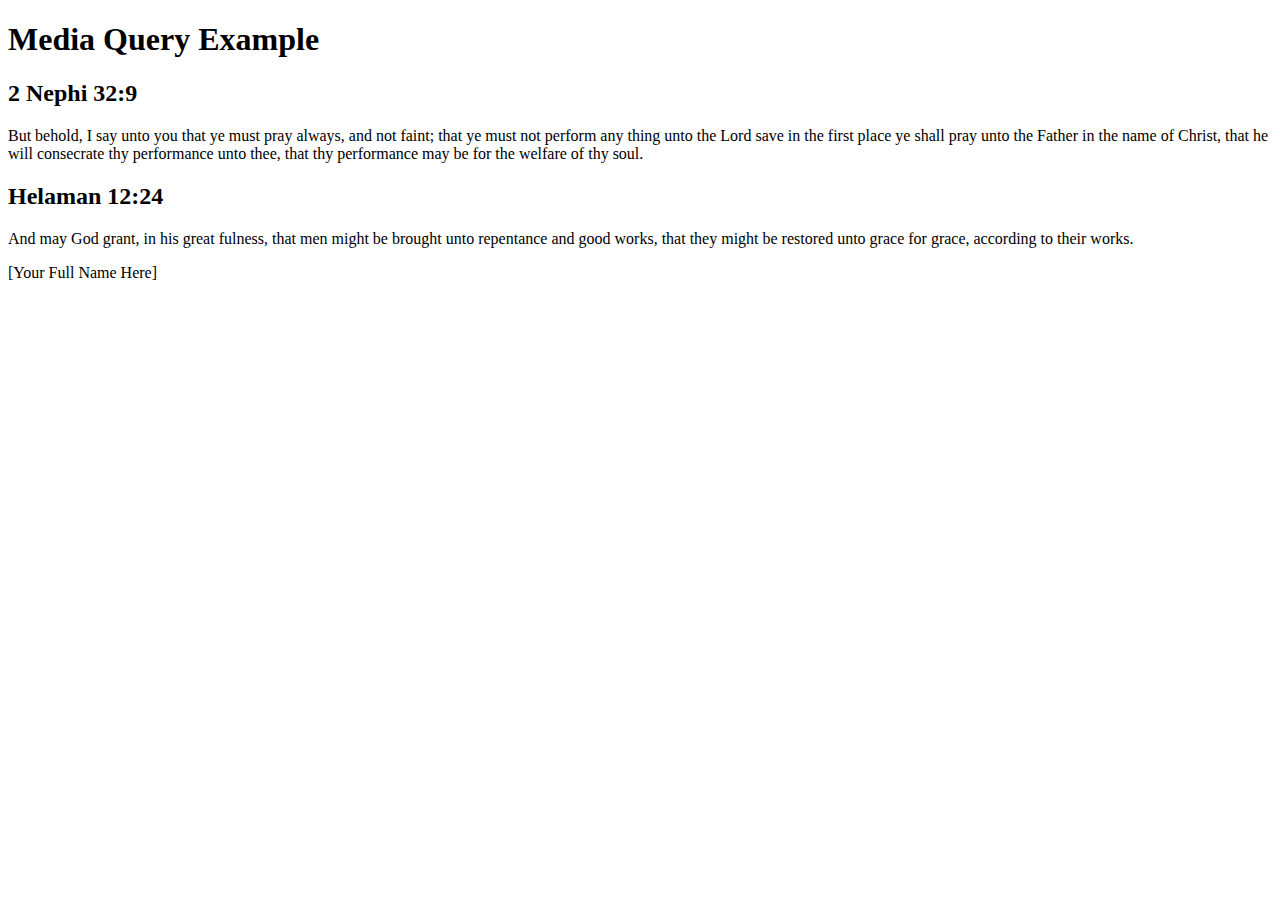
==== week02/media-query.html @ 895deada "media queries" ====
<!DOCTYPE html>
<html lang="eng">
<head>
  <meta charset="utf-8">
  <meta name="viewport" content="width=device-width, initial-scale=1.0">
  <title>WDD 131 - Media Query Example</title>
  <meta name="description" content="Media query learning activity example page.">
  <meta name="author" content="John Derek Kakraba Hagan">
  <link rel="preconnect" href="https://fonts.googleapis.com">
  <link rel="preconnect" href="https://fonts.gstatic.com" crossorigin>
  <link href="https://fonts.googleapis.com/css2?family=Roboto&display=swap" rel="stylesheet">
  <link rel="stylesheet" href="styles/media-query.css">
  <link rel="stylesheet" href="styles/media-query-large.css">
</head>

<main>
    <header>
    <h1>Media Query Example</h1>
    </header>
    <main>
    <section>
        <h2>2 Nephi 32:9</h2>
        <p>But behold, I say unto you that ye must pray always, and not faint; that ye must not perform any thing unto the Lord save in the first place ye shall pray unto the Father in the name of Christ, that he will consecrate thy performance unto thee, that thy performance may be for the welfare of thy soul.</p>
    </section>
    <section>
        <h2>Helaman 12:24</h2>
        <p>And may God grant, in his great fulness, that men might be brought unto repentance and good works, that they might be restored unto grace for grace, according to their works.</p>
    </section>
    </main>
    <footer>
    [Your Full Name Here]
    </footer>
</main>
</html>
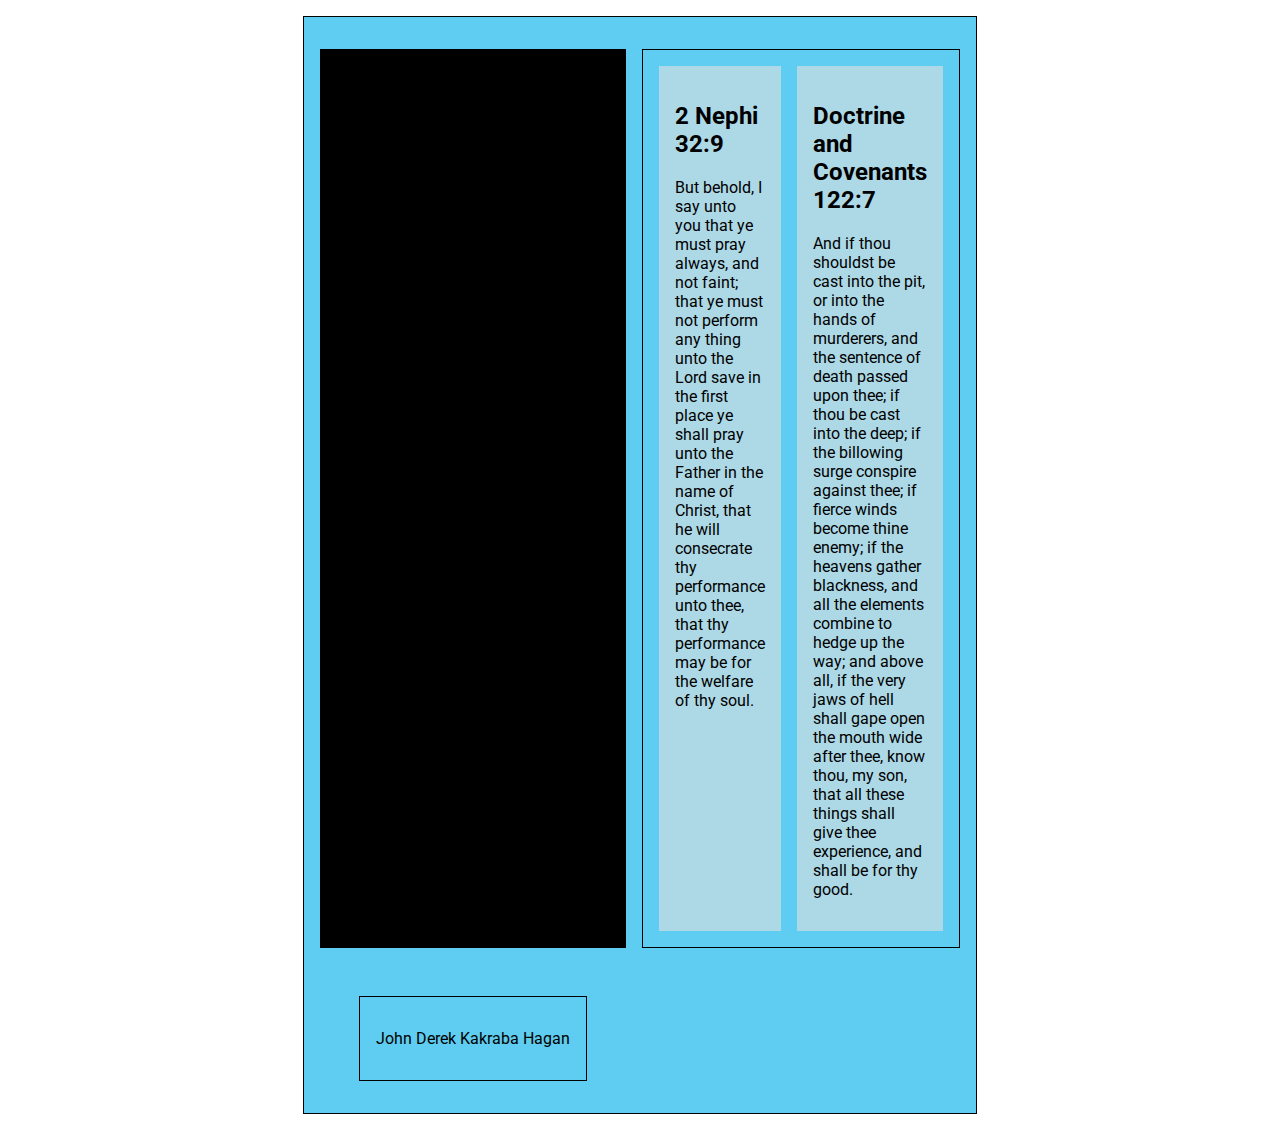
==== commit 45687c82: "issues" ====
--- a/week02/media-query.html
+++ b/week02/media-query.html
@@ -23,12 +23,12 @@
         <p>But behold, I say unto you that ye must pray always, and not faint; that ye must not perform any thing unto the Lord save in the first place ye shall pray unto the Father in the name of Christ, that he will consecrate thy performance unto thee, that thy performance may be for the welfare of thy soul.</p>
     </section>
     <section>
-        <h2>Helaman 12:24</h2>
-        <p>And may God grant, in his great fulness, that men might be brought unto repentance and good works, that they might be restored unto grace for grace, according to their works.</p>
+        <h2>Doctrine and Covenants 122:7</h2>
+        <p>And if thou shouldst be cast into the pit, or into the hands of murderers, and the sentence of death passed upon thee; if thou be cast into the deep; if the billowing surge conspire against thee; if fierce winds become thine enemy; if the heavens gather blackness, and all the elements combine to hedge up the way; and above all, if the very jaws of hell shall gape open the mouth wide after thee, know thou, my son, that all these things shall give thee experience, and shall be for thy good.</p>
     </section>
     </main>
     <footer>
-    [Your Full Name Here]
+        <p>John Derek Kakraba Hagan</p>
     </footer>
 </main>
 </html>--- a/week02/styles/media-query.css
+++ b/week02/styles/media-query.css
@@ -0,0 +1,28 @@
+
+@import url('https://fonts.googleapis.com/css2?family=Roboto:ital,wght@0,100;0,300;0,400;0,500;0,700;0,900;1,100;1,300;1,400;1,500;1,700;1,900&display=swap');
+
+body {
+    font-family: 'Roboto', sans-serif;
+}
+
+header, main, footer {
+    max-width: 640px;
+    margin: 1rem auto;
+    border: 1px solid black;
+    padding: 1rem;
+    background-color: rgb(94, 205, 241);
+}
+
+main {
+    display: grid;
+    grid-template-columns: 1fr;
+    grid-gap: 1rem;
+
+}
+
+
+section {
+    padding: 1rem;
+    background-color: lightblue;
+}
+
--- a/week02/styles/media-query-large.css
+++ b/week02/styles/media-query-large.css
@@ -0,0 +1,10 @@
+@media screen and (min-width: 500px) {
+    header {
+        background-color: black;
+        text-emphasis-color: white;
+    }
+
+    main {
+        grid-template-columns: 1fr 1fr;
+    }
+}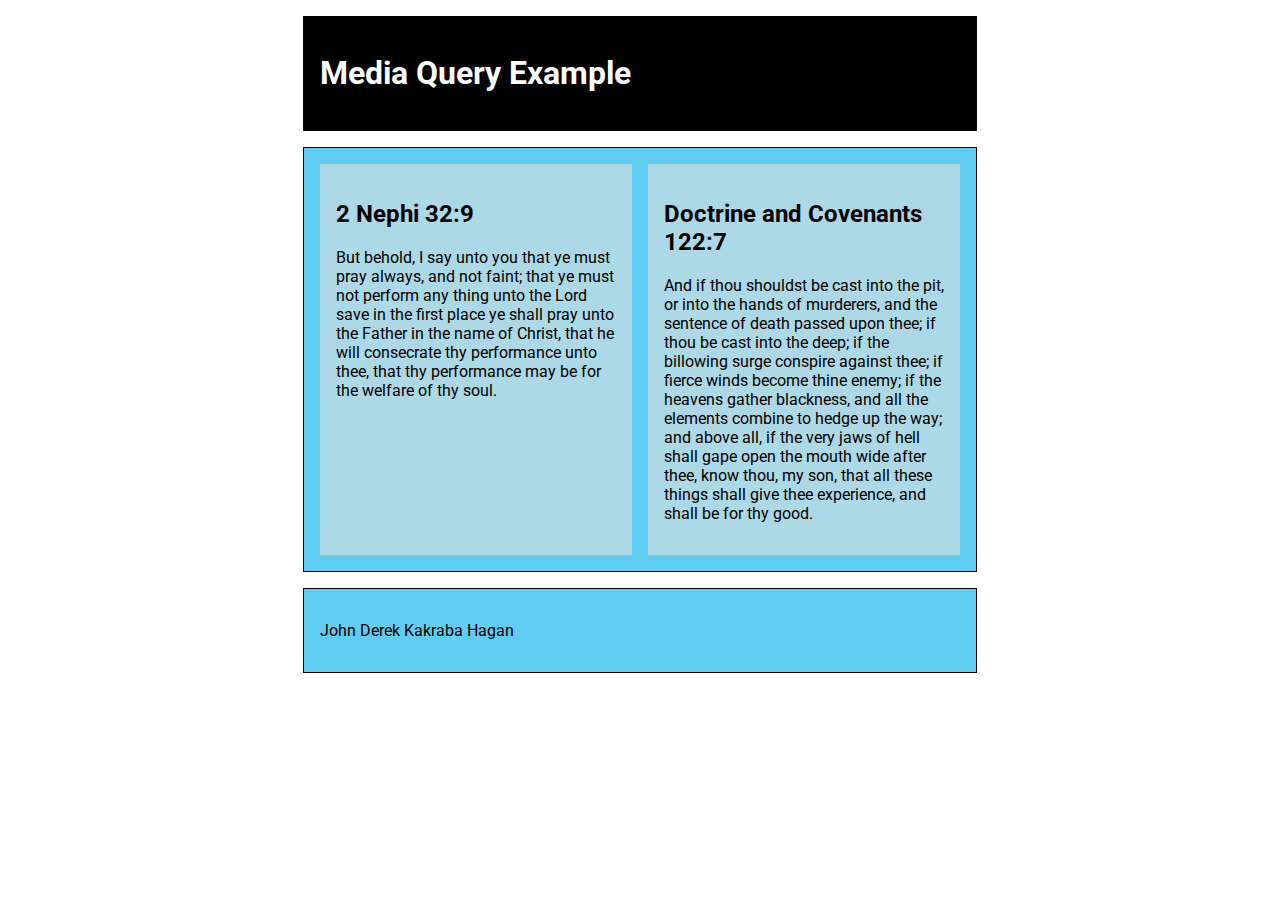
==== commit e5dd68dd: "finished" ====
--- a/week02/media-query.html
+++ b/week02/media-query.html
@@ -1,5 +1,5 @@
 <!DOCTYPE html>
-<html lang="eng">
+<html lang="en">
 <head>
   <meta charset="utf-8">
   <meta name="viewport" content="width=device-width, initial-scale=1.0">
@@ -13,22 +13,22 @@
   <link rel="stylesheet" href="styles/media-query-large.css">
 </head>
 
-<main>
+<body>
     <header>
-    <h1>Media Query Example</h1>
+        <h1>Media Query Example</h1>
     </header>
     <main>
-    <section>
-        <h2>2 Nephi 32:9</h2>
-        <p>But behold, I say unto you that ye must pray always, and not faint; that ye must not perform any thing unto the Lord save in the first place ye shall pray unto the Father in the name of Christ, that he will consecrate thy performance unto thee, that thy performance may be for the welfare of thy soul.</p>
-    </section>
-    <section>
-        <h2>Doctrine and Covenants 122:7</h2>
-        <p>And if thou shouldst be cast into the pit, or into the hands of murderers, and the sentence of death passed upon thee; if thou be cast into the deep; if the billowing surge conspire against thee; if fierce winds become thine enemy; if the heavens gather blackness, and all the elements combine to hedge up the way; and above all, if the very jaws of hell shall gape open the mouth wide after thee, know thou, my son, that all these things shall give thee experience, and shall be for thy good.</p>
-    </section>
+        <section>
+            <h2>2 Nephi 32:9</h2>
+            <p>But behold, I say unto you that ye must pray always, and not faint; that ye must not perform any thing unto the Lord save in the first place ye shall pray unto the Father in the name of Christ, that he will consecrate thy performance unto thee, that thy performance may be for the welfare of thy soul.</p>
+        </section>
+        <section>
+            <h2>Doctrine and Covenants 122:7</h2>
+            <p>And if thou shouldst be cast into the pit, or into the hands of murderers, and the sentence of death passed upon thee; if thou be cast into the deep; if the billowing surge conspire against thee; if fierce winds become thine enemy; if the heavens gather blackness, and all the elements combine to hedge up the way; and above all, if the very jaws of hell shall gape open the mouth wide after thee, know thou, my son, that all these things shall give thee experience, and shall be for thy good.</p>
+        </section>
     </main>
     <footer>
         <p>John Derek Kakraba Hagan</p>
     </footer>
-</main>
+</body>
 </html>--- a/week02/styles/media-query.css
+++ b/week02/styles/media-query.css
@@ -1,5 +1,4 @@
 
-@import url('https://fonts.googleapis.com/css2?family=Roboto:ital,wght@0,100;0,300;0,400;0,500;0,700;0,900;1,100;1,300;1,400;1,500;1,700;1,900&display=swap');
 
 body {
     font-family: 'Roboto', sans-serif;
--- a/week02/styles/media-query-large.css
+++ b/week02/styles/media-query-large.css
@@ -1,7 +1,7 @@
 @media screen and (min-width: 500px) {
     header {
         background-color: black;
-        text-emphasis-color: white;
+        color: white;
     }
 
     main {
